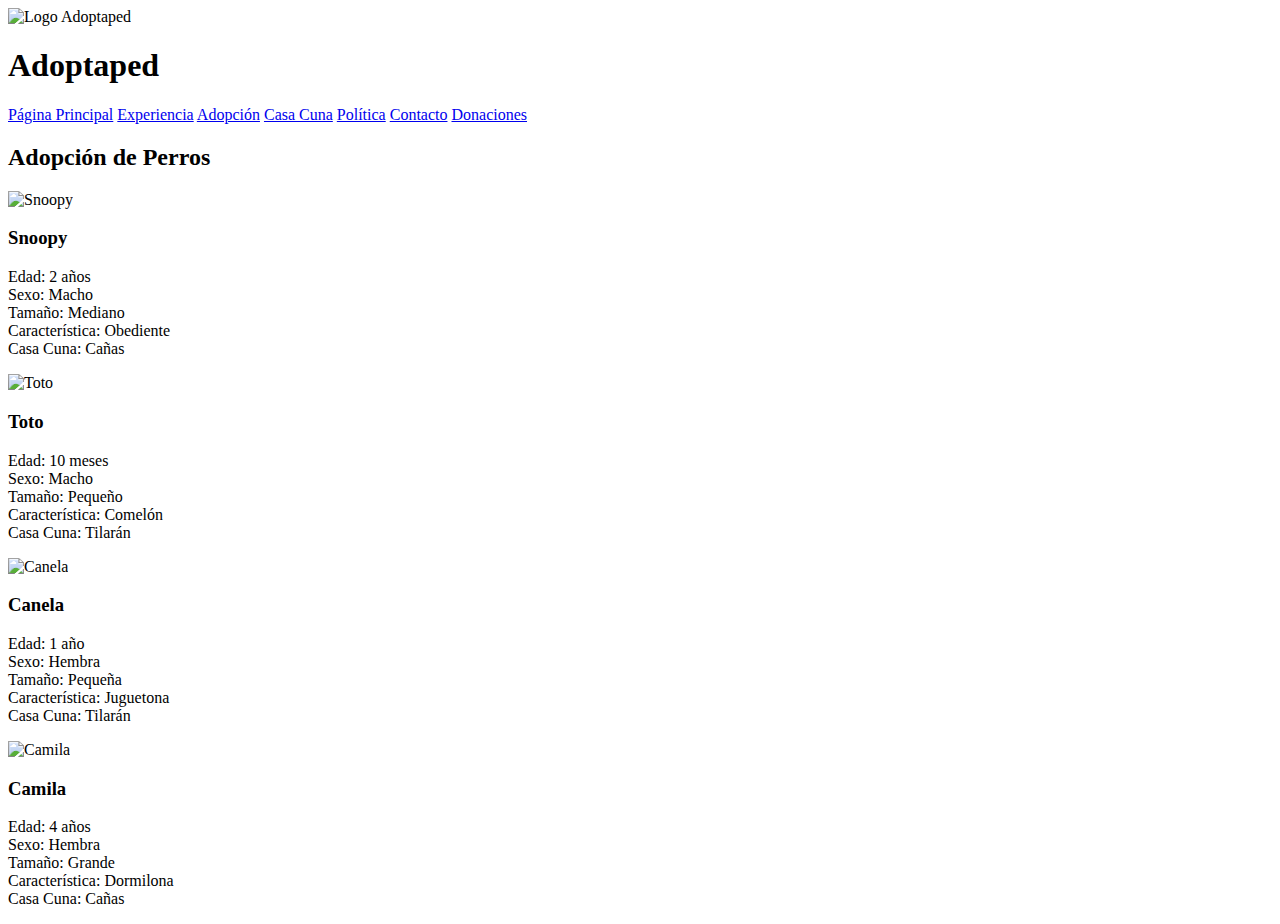
==== Adopciones Perros.html @ e3d65299 "Se crea Adopción de Perros" ====
<!DOCTYPE html>
<html lang="en">
<head>
    <meta charset="UTF-8">
    <meta name="viewport" content="width=device-width, initial-scale=1.0">
    <title>Document</title>
    <link rel="stylesheet" href="styles.css">
</head>
<body>
    
    <img src="images/Logo Casa Cuuna" alt="Logo Adoptaped" class="logo">
    <h1>Adoptaped</h1>
    <nav>
        <a href="#">Página Principal</a>
        <a href="#">Experiencia</a>
        <a href="#">Adopción</a>
        <a href="#">Casa Cuna</a>
        <a href="#">Política</a>
        <a href="#">Contacto</a>
        <a href="#">Donaciones</a>
    </nav>

</body>
     
<h2>Adopción de Perros</h2>
<div class="Lista-Perros">
    <div class="Perro-1">
        <img src="images/Snoopy.jpg" alt="Snoopy">
        <h3>Snoopy</h3>
        <p>Edad: 2 años<br>Sexo: Macho<br>Tamaño: Mediano<br>Característica: Obediente<br>Casa Cuna: Cañas</p>
    </div>
    <div class="Perro-2">
        <img src="images/Toto.jpg" alt="Toto">
        <h3>Toto</h3>
        <p>Edad: 10 meses<br>Sexo: Macho<br>Tamaño: Pequeño<br>Característica: Comelón<br>Casa Cuna: Tilarán</p>
    </div>
    <div class="Perro-3">
        <img src="images/Canela.jpg" alt="Canela">
        <h3>Canela</h3>
        <p>Edad: 1 año<br>Sexo: Hembra<br>Tamaño: Pequeña<br>Característica: Juguetona<br>Casa Cuna: Tilarán</p>
    </div>
    <div class="Perro-4">
        <img src="images/Camila.jpg" alt="Camila">
        <h3>Camila</h3>
        <p>Edad: 4 años<br>Sexo: Hembra<br>Tamaño: Grande<br>Característica: Dormilona<br>Casa Cuna: Cañas</p>
    </div>


</html>
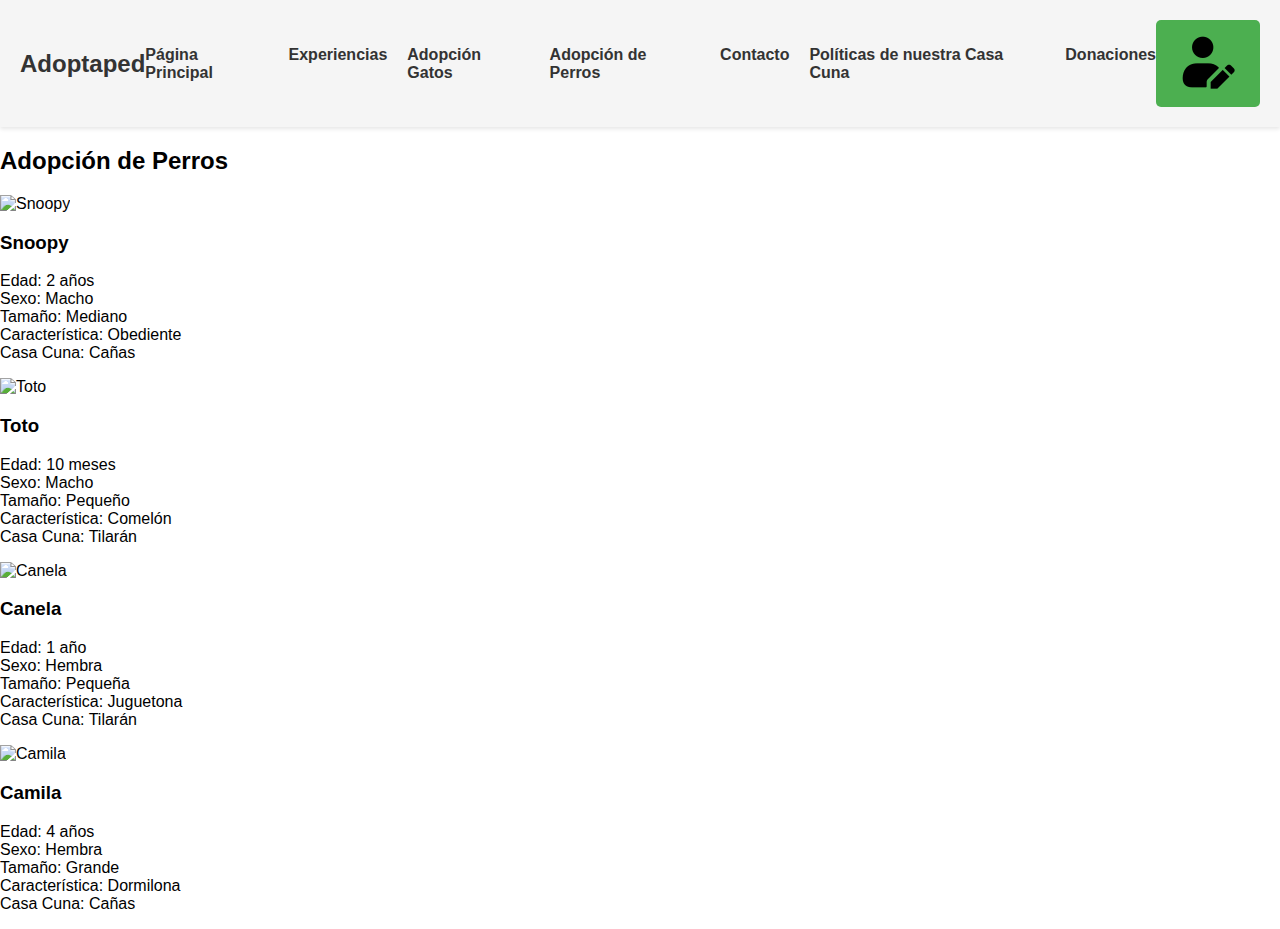
==== commit 0a4ba9af: "modificaciones" ====
--- a/Adopciones Perros.html
+++ b/Adopciones Perros.html
@@ -1,27 +1,28 @@
 <!DOCTYPE html>
-<html lang="en">
+<html lang="es">
 <head>
     <meta charset="UTF-8">
     <meta name="viewport" content="width=device-width, initial-scale=1.0">
-    <title>Document</title>
-    <link rel="stylesheet" href="styles.css">
+    <title>Adoptaped</title>
+    <link rel="stylesheet" href="Styles.css">
 </head>
 <body>
-    
-    <img src="images/Logo Casa Cuuna" alt="Logo Adoptaped" class="logo">
-    <h1>Adoptaped</h1>
-    <nav>
-        <a href="#">Página Principal</a>
-        <a href="#">Experiencia</a>
-        <a href="#">Adopción</a>
-        <a href="#">Casa Cuna</a>
-        <a href="#">Política</a>
-        <a href="#">Contacto</a>
-        <a href="#">Donaciones</a>
-    </nav>
-
-</body>
-     
+    <!-- Encabezado -->
+    <header>
+        <div class="logo">Adoptaped</div>
+        <nav>
+            <a href="Index.html">Página Principal</a>
+            <a href="Experiencias.html">Experiencias</a>
+            <a href="AdopcionGatos.html">Adopción Gatos</a>
+            <a href="AdopcionPerros.html">Adopción de Perros</a>
+            <a href="#">Contacto</a>
+            <a href="Politicas.html">Políticas de nuestra Casa Cuna</a>
+            <a href="Donaciones.html">Donaciones</a>
+        </nav>
+        <button class="login-button">
+            <img src="Img/avatar-de-usuario.png" alt="">
+        </button>
+    </header>
 <h2>Adopción de Perros</h2>
 <div class="Lista-Perros">
     <div class="Perro-1">
--- a/Styles.css
+++ b/Styles.css
@@ -0,0 +1,107 @@
+
+body {
+    font-family: Arial, sans-serif;
+    margin: 0;
+    padding: 0;
+}
+
+
+header {
+    display: flex;
+    justify-content: space-between;
+    align-items: center;
+    background-color: #f5f5f5;
+    padding: 20px;
+    box-shadow: 0 2px 4px rgba(0, 0, 0, 0.1);
+}
+
+.logo {
+    font-size: 24px;
+    font-weight: bold;
+    color: #333;
+}
+
+nav {
+    display: flex;
+    gap: 20px;
+}
+
+nav a {
+    color: #333;
+    text-decoration: none;
+    font-weight: bold;
+}
+
+nav a:hover {
+    color: #4CAF50;
+}
+
+.login-button {
+    background-color: #4CAF50;
+    color: white;
+    border: none;
+    padding: 10px 20px;
+    cursor: pointer;
+    font-weight: bold;
+    border-radius: 5px;
+}
+
+.login-button:hover {
+    background-color: #45a049;
+}
+
+
+.welcome-section {
+    background-image: url('Img/fondo.jpg'); 
+    background-size: cover;
+    background-position: center;
+    position: relative;
+    text-align: center;
+    padding: 100px 20px;
+    color: white;
+}
+
+.welcome-content {
+    background-color: rgba(0, 0, 0, 0.5);
+    padding: 40px;
+    border-radius: 10px;
+    display: inline-block;
+}
+
+.welcome-section h1 {
+    font-size: 2.5em;
+    margin: 0 0 10px;
+}
+
+.welcome-section p {
+    font-size: 1.2em;
+    margin: 0 0 20px;
+}
+
+.contact-button {
+    background-color: #FFD700;
+    color: black;
+    border: none;
+    padding: 15px 30px;
+    cursor: pointer;
+    font-size: 1em;
+    font-weight: bold;
+    border-radius: 5px;
+}
+
+.contact-button:hover {
+    background-color: #FFC107;
+}
+footer{
+    text-align: center;
+}
+
+.gatito1 {
+    background-image: url('Img/Gatitos/gatito1.jpg'); 
+    background-size: cover;
+    background-position: center;
+    position: relative;
+    width: 100px;
+    height: auto; 
+    padding: 10px; 
+}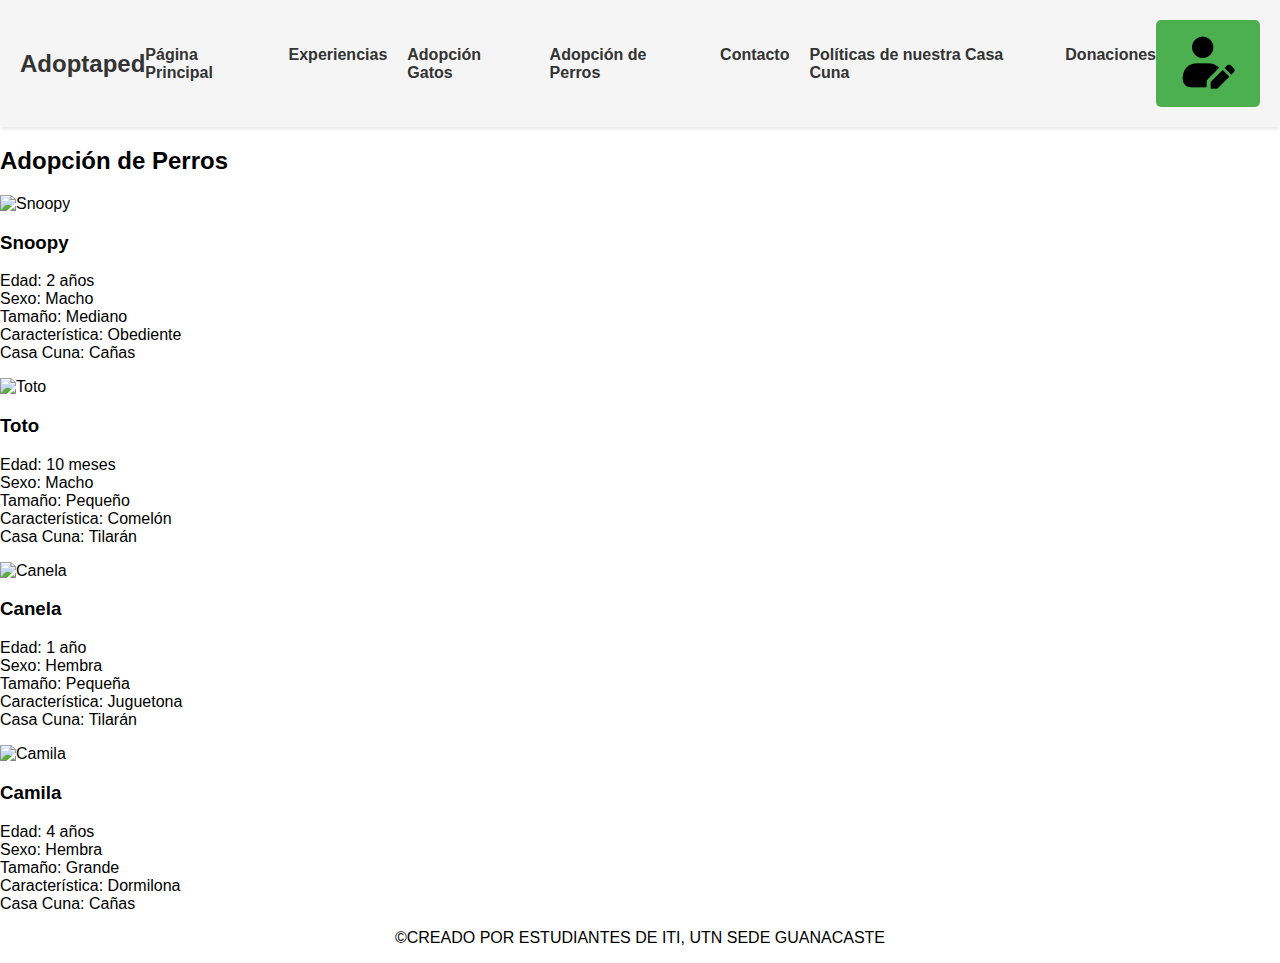
==== commit e7021a9b: "Se agrega el pie de pagina a Adopción Perros" ====
--- a/Adopciones Perros.html
+++ b/Adopciones Perros.html
@@ -4,7 +4,7 @@
     <meta charset="UTF-8">
     <meta name="viewport" content="width=device-width, initial-scale=1.0">
     <title>Adoptaped</title>
-    <link rel="stylesheet" href="Styles.css">
+    <link rel="stylesheet" href="StylesAdopciónPerros.css">
 </head>
 <body>
     <!-- Encabezado -->
@@ -28,23 +28,44 @@
     <div class="Perro-1">
         <img src="images/Snoopy.jpg" alt="Snoopy">
         <h3>Snoopy</h3>
-        <p>Edad: 2 años<br>Sexo: Macho<br>Tamaño: Mediano<br>Característica: Obediente<br>Casa Cuna: Cañas</p>
+        <p>Edad: 2 años
+        <br>Sexo: Macho
+        <br>Tamaño: Mediano
+        <br>Característica: Obediente
+        <br>Casa Cuna: Cañas</p>
     </div>
+
     <div class="Perro-2">
         <img src="images/Toto.jpg" alt="Toto">
         <h3>Toto</h3>
-        <p>Edad: 10 meses<br>Sexo: Macho<br>Tamaño: Pequeño<br>Característica: Comelón<br>Casa Cuna: Tilarán</p>
+        <p>Edad: 10 meses
+        <br>Sexo: Macho
+        <br>Tamaño: Pequeño
+        <br>Característica: Comelón
+        <br>Casa Cuna: Tilarán</p>
     </div>
+
     <div class="Perro-3">
         <img src="images/Canela.jpg" alt="Canela">
         <h3>Canela</h3>
-        <p>Edad: 1 año<br>Sexo: Hembra<br>Tamaño: Pequeña<br>Característica: Juguetona<br>Casa Cuna: Tilarán</p>
+        <p>Edad: 1 año
+        <br>Sexo: Hembra
+        <br>Tamaño: Pequeña
+        <br>Característica: Juguetona
+        <br>Casa Cuna: Tilarán</p>
     </div>
+
     <div class="Perro-4">
         <img src="images/Camila.jpg" alt="Camila">
         <h3>Camila</h3>
-        <p>Edad: 4 años<br>Sexo: Hembra<br>Tamaño: Grande<br>Característica: Dormilona<br>Casa Cuna: Cañas</p>
+        <p>Edad: 4 años
+        <br>Sexo: Hembra
+        <br>Tamaño: Grande
+        <br>Característica: Dormilona
+        <br>Casa Cuna: Cañas</p>
     </div>
-
+ <footer>
+        <p>©CREADO POR ESTUDIANTES DE ITI, UTN SEDE GUANACASTE</p>
+    </footer>
 
 </html>--- a/StylesAdopciónPerros.css
+++ b/StylesAdopciónPerros.css
@@ -0,0 +1,107 @@
+
+body {
+    font-family: Arial, sans-serif;
+    margin: 0;
+    padding: 0;
+}
+
+
+header {
+    display: flex;
+    justify-content: space-between;
+    align-items: center;
+    background-color: #f5f5f5;
+    padding: 20px;
+    box-shadow: 0 2px 4px rgba(0, 0, 0, 0.1);
+}
+
+.logo {
+    font-size: 24px;
+    font-weight: bold;
+    color: #333;
+}
+
+nav {
+    display: flex;
+    gap: 20px;
+}
+
+nav a {
+    color: #333;
+    text-decoration: none;
+    font-weight: bold;
+}
+
+nav a:hover {
+    color: #4CAF50;
+}
+
+.login-button {
+    background-color: #4CAF50;
+    color: white;
+    border: none;
+    padding: 10px 20px;
+    cursor: pointer;
+    font-weight: bold;
+    border-radius: 5px;
+}
+
+.login-button:hover {
+    background-color: #45a049;
+}
+
+
+.welcome-section {
+    background-image: url('Img/fondo.jpg'); 
+    background-size: cover;
+    background-position: center;
+    position: relative;
+    text-align: center;
+    padding: 100px 20px;
+    color: white;
+}
+
+.welcome-content {
+    background-color: rgba(0, 0, 0, 0.5);
+    padding: 40px;
+    border-radius: 10px;
+    display: inline-block;
+}
+
+.welcome-section h1 {
+    font-size: 2.5em;
+    margin: 0 0 10px;
+}
+
+.welcome-section p {
+    font-size: 1.2em;
+    margin: 0 0 20px;
+}
+
+.contact-button {
+    background-color: #FFD700;
+    color: black;
+    border: none;
+    padding: 15px 30px;
+    cursor: pointer;
+    font-size: 1em;
+    font-weight: bold;
+    border-radius: 5px;
+}
+
+.contact-button:hover {
+    background-color: #FFC107;
+}
+footer{
+    text-align: center;
+}
+
+.gatito1 {
+    background-image: url('Img/Gatitos/gatito1.jpg'); 
+    background-size: cover;
+    background-position: center;
+    position: relative;
+    width: 100px;
+    height: auto; 
+    padding: 10px; 
+}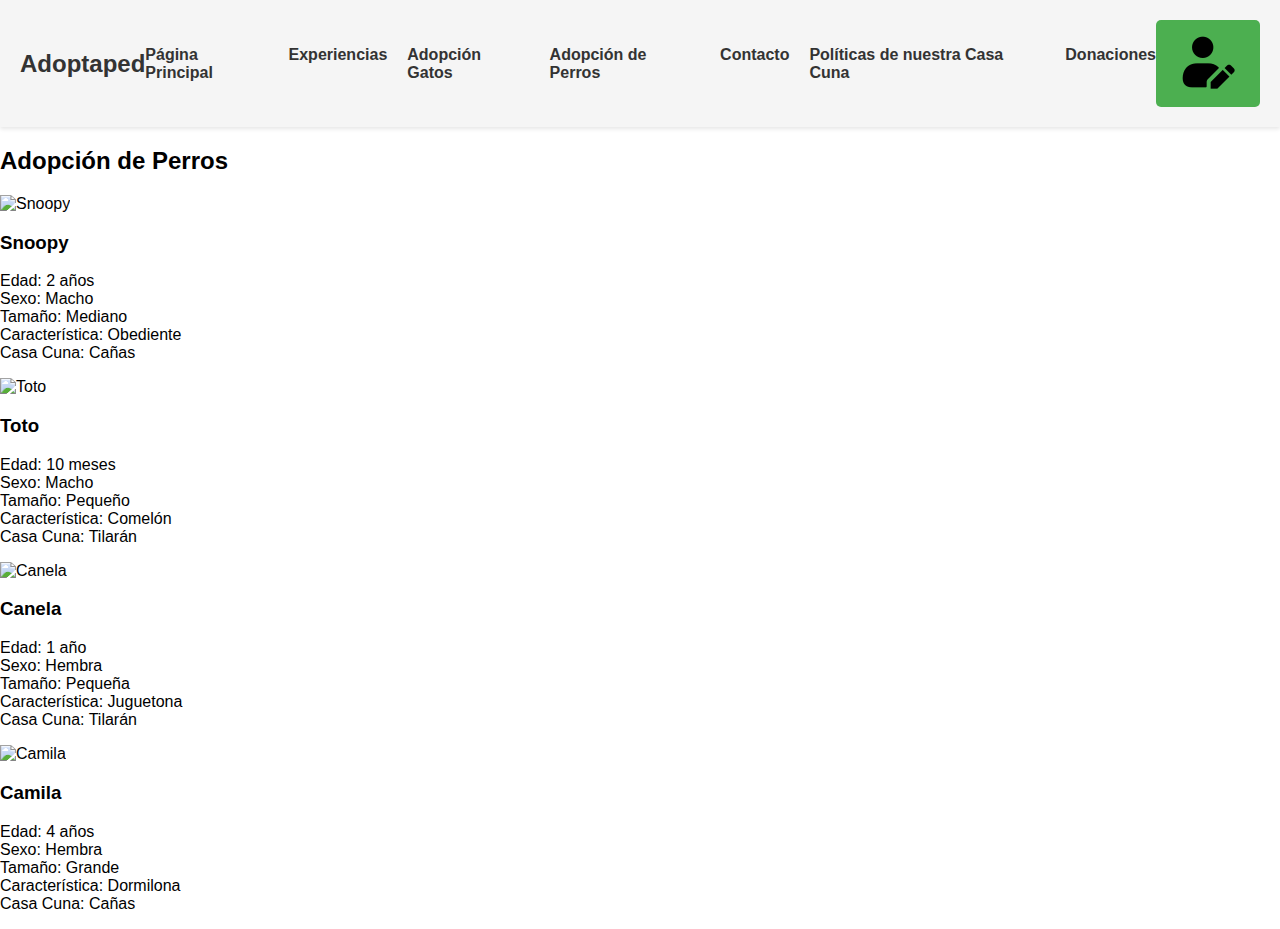
==== commit 6f4f41e7: "Revert "Merge remote-tracking branch 'origin/Desarrollo' into Desarrollo"" ====
--- a/Adopciones Perros.html
+++ b/Adopciones Perros.html
@@ -4,7 +4,7 @@
     <meta charset="UTF-8">
     <meta name="viewport" content="width=device-width, initial-scale=1.0">
     <title>Adoptaped</title>
-    <link rel="stylesheet" href="StylesAdopciónPerros.css">
+    <link rel="stylesheet" href="Styles.css">
 </head>
 <body>
     <!-- Encabezado -->
@@ -28,44 +28,23 @@
     <div class="Perro-1">
         <img src="images/Snoopy.jpg" alt="Snoopy">
         <h3>Snoopy</h3>
-        <p>Edad: 2 años
-        <br>Sexo: Macho
-        <br>Tamaño: Mediano
-        <br>Característica: Obediente
-        <br>Casa Cuna: Cañas</p>
+        <p>Edad: 2 años<br>Sexo: Macho<br>Tamaño: Mediano<br>Característica: Obediente<br>Casa Cuna: Cañas</p>
     </div>
-
     <div class="Perro-2">
         <img src="images/Toto.jpg" alt="Toto">
         <h3>Toto</h3>
-        <p>Edad: 10 meses
-        <br>Sexo: Macho
-        <br>Tamaño: Pequeño
-        <br>Característica: Comelón
-        <br>Casa Cuna: Tilarán</p>
+        <p>Edad: 10 meses<br>Sexo: Macho<br>Tamaño: Pequeño<br>Característica: Comelón<br>Casa Cuna: Tilarán</p>
     </div>
-
     <div class="Perro-3">
         <img src="images/Canela.jpg" alt="Canela">
         <h3>Canela</h3>
-        <p>Edad: 1 año
-        <br>Sexo: Hembra
-        <br>Tamaño: Pequeña
-        <br>Característica: Juguetona
-        <br>Casa Cuna: Tilarán</p>
+        <p>Edad: 1 año<br>Sexo: Hembra<br>Tamaño: Pequeña<br>Característica: Juguetona<br>Casa Cuna: Tilarán</p>
     </div>
-
     <div class="Perro-4">
         <img src="images/Camila.jpg" alt="Camila">
         <h3>Camila</h3>
-        <p>Edad: 4 años
-        <br>Sexo: Hembra
-        <br>Tamaño: Grande
-        <br>Característica: Dormilona
-        <br>Casa Cuna: Cañas</p>
+        <p>Edad: 4 años<br>Sexo: Hembra<br>Tamaño: Grande<br>Característica: Dormilona<br>Casa Cuna: Cañas</p>
     </div>
- <footer>
-        <p>©CREADO POR ESTUDIANTES DE ITI, UTN SEDE GUANACASTE</p>
-    </footer>
+
 
 </html>--- a/Styles.css
+++ b/Styles.css
@@ -0,0 +1,94 @@
+/* Estilos generales */
+body {
+    font-family: Arial, sans-serif;
+    margin: 0;
+    padding: 0;
+}
+
+/* Encabezado */
+header {
+    display: flex;
+    justify-content: space-between;
+    align-items: center;
+    background-color: #f5f5f5;
+    padding: 20px;
+    box-shadow: 0 2px 4px rgba(0, 0, 0, 0.1);
+}
+
+.logo {
+    font-size: 24px;
+    font-weight: bold;
+    color: #333;
+}
+
+nav {
+    display: flex;
+    gap: 20px;
+}
+
+nav a {
+    color: #333;
+    text-decoration: none;
+    font-weight: bold;
+}
+
+nav a:hover {
+    color: #4CAF50;
+}
+
+.login-button {
+    background-color: #4CAF50;
+    color: white;
+    border: none;
+    padding: 10px 20px;
+    cursor: pointer;
+    font-weight: bold;
+    border-radius: 5px;
+}
+
+.login-button:hover {
+    background-color: #45a049;
+}
+
+
+.welcome-section {
+    background-image: url('Img/fondo.jpg'); 
+    background-size: cover;
+    background-position: center;
+    position: relative;
+    text-align: center;
+    padding: 100px 20px;
+    color: white;
+}
+
+.welcome-content {
+    background-color: rgba(0, 0, 0, 0.5);
+    padding: 40px;
+    border-radius: 10px;
+    display: inline-block;
+}
+
+.welcome-section h1 {
+    font-size: 2.5em;
+    margin: 0 0 10px;
+}
+
+.welcome-section p {
+    font-size: 1.2em;
+    margin: 0 0 20px;
+}
+
+.contact-button {
+    background-color: #FFD700;
+    color: black;
+    border: none;
+    padding: 15px 30px;
+    cursor: pointer;
+    font-size: 1em;
+    font-weight: bold;
+    border-radius: 5px;
+}
+
+.contact-button:hover {
+    background-color: #FFC107;
+}
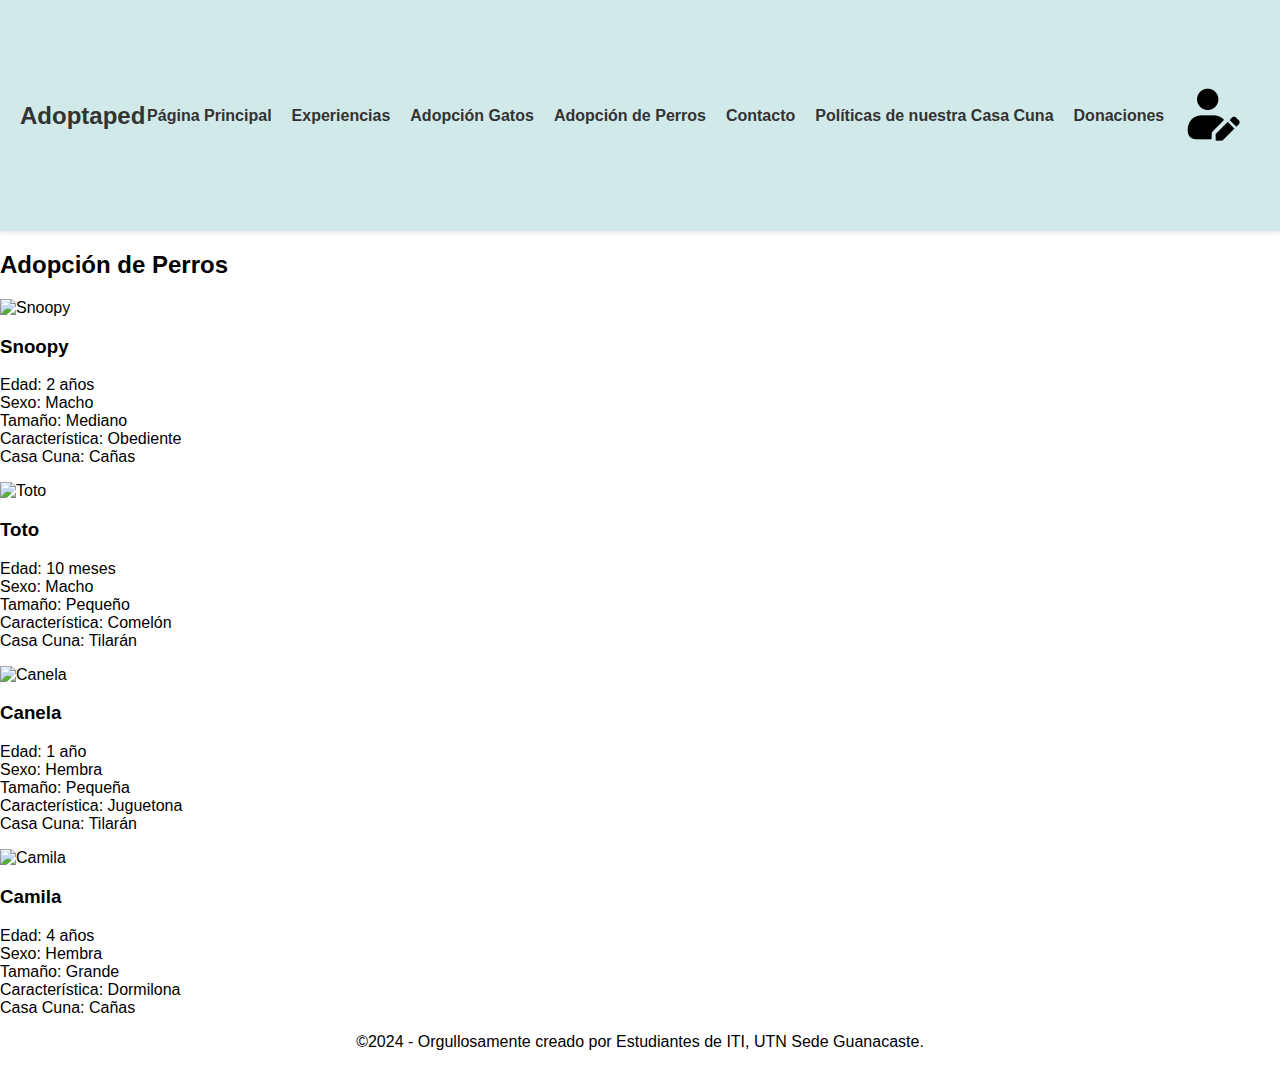
==== commit a7c29ea0: "Se hacen modificaciones en Adopcion Perros" ====
--- a/Adopciones Perros.html
+++ b/Adopciones Perros.html
@@ -45,6 +45,12 @@
         <h3>Camila</h3>
         <p>Edad: 4 años<br>Sexo: Hembra<br>Tamaño: Grande<br>Característica: Dormilona<br>Casa Cuna: Cañas</p>
     </div>
+</section>
+</main>
 
+<footer>
+    <p>©2024 - Orgullosamente creado por Estudiantes de ITI, UTN Sede Guanacaste.</p>
+</footer>
+</body>
 
 </html>--- a/Styles.css
+++ b/Styles.css
@@ -1,16 +1,16 @@
-/* Estilos generales */
+
 body {
     font-family: Arial, sans-serif;
     margin: 0;
     padding: 0;
 }
 
-/* Encabezado */
+
 header {
     display: flex;
     justify-content: space-between;
     align-items: center;
-    background-color: #f5f5f5;
+    background-color: #D2E9E9;
     padding: 20px;
     box-shadow: 0 2px 4px rgba(0, 0, 0, 0.1);
 }
@@ -33,21 +33,21 @@
 }
 
 nav a:hover {
-    color: #4CAF50;
+    color: #F8F6F4;
 }
 
 .login-button {
-    background-color: #4CAF50;
+    background-color: #D2E9E9;
     color: white;
     border: none;
-    padding: 10px 20px;
+    padding: 5% 15px;
     cursor: pointer;
     font-weight: bold;
     border-radius: 5px;
 }
 
 .login-button:hover {
-    background-color: #45a049;
+    background-color: #E3F4F4;
 }
 
 
@@ -92,3 +92,6 @@
 .contact-button:hover {
     background-color: #FFC107;
 }
+footer{
+    text-align: center;
+}